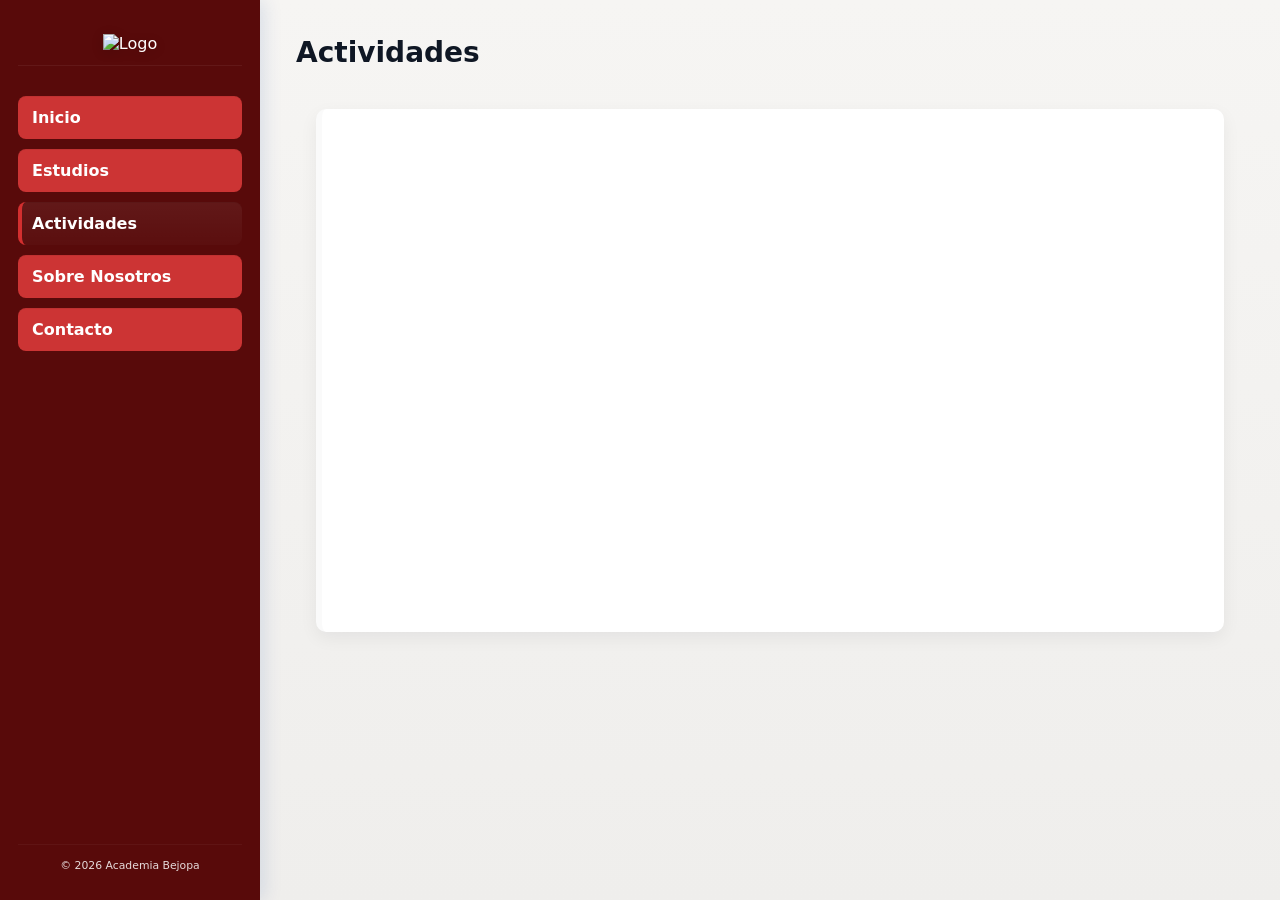
==== actividades.html @ 8824675e "Add files via upload" ====
<!-- actividades.html -->
<!doctype html>
<html lang="es">
<head>
  <meta charset="utf-8" />
  <meta name="viewport" content="width=device-width,initial-scale=1" />
  <title>Actividades</title>
  <link rel="icon" href="multimedia\iconweb.png" />
  <link rel="stylesheet" href="style.css">
</head>
<body>
  <div class="app">
    <!-- COPIA exacta del aside.sidebar -->
    <aside class="sidebar" aria-label="Navegación principal">
      <div class="sidebar__logo">
        <img src="c:\Users\javie\Documents\UNI\2º\Segundo\Bejopa\multimedia\logo.png" alt="Logo" />
      </div>
      <nav class="sidebar__nav" role="navigation" aria-label="Menú principal">
        <ul>
          <li><a href="index.html" class="nav-link" data-key="inicio">Inicio</a></li>
          <li><a href="estudios.html" class="nav-link" data-key="estudios">Estudios</a></li>
          <li><a href="actividades.html" class="nav-link" data-key="actividades">Actividades</a></li>
          <li><a href="sobre-nosotros.html" class="nav-link" data-key="sobre-nosotros">Sobre Nosotros</a></li>
          <li><a href="contacto.html" class="nav-link" data-key="contacto">Contacto</a></li>
        </ul>
      </nav>
      <div class="sidebar__footer">
        <small>© <span id="year"></span> Academia Bejopa</small>
      </div>
    </aside>

    <main class="main-content" id="main" tabindex="-1">
      <header class="page-header">
        <h1>Actividades</h1>
      </header>

      <section class="content-grid">
        <article class="card">
  <div class="video-wrapper">
    <div class="video-wrapper">
  <iframe 
    src="https://www.youtube.com/embed/0f6mT9cKXjU"
    title="BejopaVid"
    frameborder="0"
    allow="accelerometer; autoplay; clipboard-write; encrypted-media; gyroscope; picture-in-picture"
    allowfullscreen>
  </iframe>
</div>
  </div>
</article>
      </section>
    </main>
  </div>

  <script>
    (function () {
      const links = document.querySelectorAll('.nav-link');
      const path = location.pathname.split('/').pop() || 'index.html';
      links.forEach(a => {
        const href = a.getAttribute('href');
        if (href === path) a.classList.add('active');
      });
      document.getElementById('year').textContent = new Date().getFullYear();
    })();
  </script>
</body>
</html>
---- style.css ----
/* css/style.css
   Estilos globales para todo el proyecto "estética carpeta"
   Reemplaza las variables de color con los hex exactos de tu logo.
*/

/* ============================
   Variables globales (colores)
   ============================ */
:root{
  /* REEMPLAZA estos valores por los hex exactos del logo */
  /* Si tu logo no contiene azul, sustituye --blue-dark y --blue-light
     por los tonos que quieras usar basados en el logo. */
  --blue-dark: #0b3d91;    /* ejemplo: color azul oscuro del menú lateral */
  --blue-light: #1e5fb8;   /* ejemplo: tono más claro para los boxes del menú */
  --red-accent: #d32f2f;   /* ejemplo: rojo del logo (solo acento) */

  /* Neutros y tipografía */
  --bg: #f6f5f3;
  --surface: #ffffff;
  --muted: #6b7280;
  --text: #0f1724;

  --sidebar-width: 260px;
  --radius: 10px;
  --transition: 200ms ease;
  --max-content-width: 1100px;
  --font-family: "Inter", system-ui, -apple-system, "Segoe UI", Roboto, "Helvetica Neue", Arial;
}

/* ============================
   Reset y base
   ============================ */
*{box-sizing:border-box}
html,body{height:100%}
body{
  margin:0;
  font-family:var(--font-family);
  background:linear-gradient(180deg, var(--bg), #efeeec);
  color:var(--text);
  -webkit-font-smoothing:antialiased;
  -moz-osx-font-smoothing:grayscale;
}

/* ============================
   Layout principal
   ============================ */
.app{
  display:flex;
  min-height:100vh;
}

/* ----------------------------
   Sidebar lateral fijo
   ---------------------------- */
.sidebar{
  position:fixed;
  left:0;
  top:0;
  bottom:0;
  width:var(--sidebar-width);
  background:#580a0a;
  color:#fff;
  display:flex;
  flex-direction:column;
  align-items:center;
  padding:28px 18px;
  gap:18px;
  box-shadow: 4px 0 18px rgba(11,61,145,0.12);
  z-index:1000;
}

/* Logo centrado arriba */
.sidebar__logo{
  width:100%;
  display:flex;
  justify-content:center;
  align-items:center;
  padding:6px 0 12px;
  border-bottom:1px solid rgba(255,255,255,0.06);
}
.sidebar__logo img{
  max-width:140px;
  height:auto;
  display:block;
  filter: drop-shadow(0 2px 6px rgba(0,0,0,0.12));
}

/* Navegación vertical */
.sidebar__nav{
  width:100%;
  margin-top:12px;
  flex:1 1 auto;
  display:flex;
  align-items:flex-start;
}
.sidebar__nav ul{
  list-style:none;
  padding:0;
  margin:0;
  width:100%;
}
.sidebar__nav li{
  width:100%;
  margin-bottom:10px;
}

/* Cada opción como box ligeramente más claro */
.sidebar__nav a{
  display:block;
  width:100%;
  text-decoration:none;
  color:#fff;
  background:#cc3434;
  padding:12px 14px;
  border-radius:8px;
  font-weight:600;
  transition: transform var(--transition), box-shadow var(--transition), background var(--transition);
  box-shadow: 0 1px 0 rgba(0,0,0,0.06) inset;
}

/* Estado hover y focus */
.sidebar__nav a:hover,
.sidebar__nav a:focus{
  transform:translateY(-3px);
  box-shadow: 0 8px 18px rgba(11,61,145,0.18);
  outline:none;
}

/* Enlace activo (resaltado) */
.sidebar__nav a.active{
  background:linear-gradient(180deg, rgba(255,255,255,0.06), rgba(255,255,255,0.02));
  border-left:4px solid var(--red-accent); /* acento rojo sutil */
  padding-left:10px;
}

/* Footer del sidebar */
.sidebar__footer{
  width:100%;
  text-align:center;
  padding-top:12px;
  border-top:1px solid rgba(255,255,255,0.04);
  font-size:13px;
  color:rgba(255,255,255,0.85);
}

/* ============================
   Contenido principal (a la derecha del sidebar)
   ============================ */
.main-content{
  margin-left:var(--sidebar-width);
  padding:36px;
  width:calc(100% - var(--sidebar-width));
  min-height:100vh;
}

/* Cabecera de página */
.page-header{
  display:flex;
  align-items:center;
  justify-content:space-between;
  gap:12px;
  margin-bottom:18px;
}
.page-header h1{
  margin:0;
  font-size:28px;
  color:var(--text);
}

/* Grid de contenido tipo "boxes" (estética carpeta) */
.content-grid{
  max-width:var(--max-content-width);
  display:grid;
  grid-template-columns: repeat(auto-fit, minmax(280px, 1fr));
  gap:20px;
  margin: 40px auto;
  padding: 0 20px;
}
.content-grid h2 {
  font-size: 2rem;
  margin-bottom: 15px;
  color: #cc3434;
}

.ventajas {
  display: grid;
  grid-template-columns: repeat(auto-fit, minmax(230px, 1fr));
  gap: 25px;
  max-width: 1100px;
  margin: 50px auto;
  padding: 0 20px;
}

.ventaja-card {
  background: #ffffff;
  border-radius: 10px;
  padding: 25px;
  box-shadow: 0 4px 12px rgba(0,0,0,0.1);
  text-align: center;
}

.ventaja-card h3 {
  margin-bottom: 10px;
  font-size: 1.3rem;
  color: #cc3434;
}

.ventaja-card p {
  color: #000000;
  font-size: 1rem;
  line-height: 1.5;
}



/* Tarjetas / boxes */
.card{
  background:var(--surface);
  border-radius:var(--radius);
  padding:18px;
  box-shadow: 0 6px 18px rgba(15,23,36,0.06);
  border-left:6px solid rgba(0,0,0,0.02);
}

.card h2 {
  margin-top:0;
  margin-bottom:8px;
  font-size:18px;
  display:flex;
  align-items:center;
  justify-content:space-between;
}

.card-toggle-icon {
  font-size: 0.9rem;
  color: #cc3434;
  margin-left: 10px;
  transition: transform 0.2s ease;
}

/* Rotar icono cuando está abierto */
.card.card-open .card-toggle-icon {
  transform: rotate(180deg);
}

.card p{
  margin:0;
  color: #000;
  text-align: justify;
  line-height: 1.6;
  font-size: 1.1rem;}

/* ============================
   Pequeños acentos rojos (usar con moderación)
   ============================ */
.accent{
  color:var(--red-accent);
  font-weight:700;
}

/* ============================
   Responsive
   ============================ */
@media (max-width: 900px){
  :root{ --sidebar-width: 220px; }
  .sidebar__logo img{ max-width:120px; }
  .main-content{ padding:20px; }
}

@media (max-width: 720px){
  /* En pantallas pequeñas convertimos el sidebar en un header superior colapsable */
  .sidebar{
    position:relative;
    width:100%;
    height:auto;
    flex-direction:row;
    padding:12px;
    gap:12px;
  }
  .sidebar__nav{
    order:2;
    flex-direction:row;
    overflow:auto;
    width:auto;
  }
  .sidebar__nav ul{ display:flex; gap:8px; }
  .sidebar__nav li{ margin:0; }
  .sidebar__nav a{ white-space:nowrap; padding:8px 10px; border-radius:6px; }
  .main-content{ margin-left:0; width:100%; padding:16px; }
}

/* ============================
   Accesibilidad: foco visible
   ============================ */
a:focus{
  outline:3px solid rgba(255,255,255,0.12);
  outline-offset:2px;
}

.estudio-detalle {
  max-width: 900px;
  margin: 20px auto 40px;
  padding: 25px;
  background: #ffffff;
  border-radius: 10px;
  box-shadow: 0 4px 12px rgba(0,0,0,0.1);
  display: none;
  animation: fadeIn 0.3s ease;
}

.estudio-detalle.open {
  display: block;
}

.estudio-detalle img {
  width: 100%;
  max-height: 260px;
  object-fit: cover;
  border-radius: 8px;
  margin-bottom: 15px;
}

.estudio-detalle h3 {
  margin-top: 0;
  margin-bottom: 10px;
  color: #cc3434;
  font-size: 1.4rem;
}

.estudio-detalle p {
  color: #000;
  font-size: 1rem;
  line-height: 1.6;
  text-align: justify;
}

@keyframes fadeIn {
  from { opacity: 0; transform: translateY(10px); }
  to { opacity: 1; transform: translateY(0); }
}

.video-wrapper {
  position: relative;
  padding-bottom: 56.25%; /* 16:9 */
  height: 0;
  overflow: hidden;
  border-radius: 10px;
}

.video-wrapper iframe {
  position: absolute;
  top: 0;
  left: 0;
  width: 100%;
  height: 100%;
}

/* --- Contact Card --- */
.contact-card p {
  margin-bottom: 1.5rem;
  color: #444;
}

/* Contact info list */
.contact-info {
  display: flex;
  flex-direction: column;
  gap: 1rem;
  margin-bottom: 1.5rem;
}

.contact-item {
  display: flex;
  align-items: center;
  gap: 0.6rem;
  font-size: 1rem;
}

.contact-icon {
  font-size: 1.4rem;
}

.contact-link {
  color: #0066cc;
  text-decoration: none;
  font-weight: 600;
}

.contact-link:hover {
  text-decoration: underline;
}

/* Social buttons */
.social-buttons {
  display: flex;
  gap: 0.8rem;
  flex-wrap: wrap;
}

.btn-social {
  padding: 0.6rem 1.2rem;
  border-radius: 8px;
  font-weight: 600;
  color: white;
  text-decoration: none;
  transition: transform 0.2s ease, opacity 0.2s ease;
}

.btn-social:hover {
  transform: translateY(-3px);
  opacity: 0.9;
}

/* Colors for each platform */
.instagram {
  background: linear-gradient(45deg, #f09433, #e6683c, #dc2743, #cc2366, #bc1888);
}

.tiktok {
  background: #000;
  border: 2px solid #00f2ea;
}

.youtube {
  background: #ff0000;
}


/* Phone item */
.phone-item .contact-icon {
  color: #1a73e8;
}

.phone-link {
  font-size: 1.1rem;
  font-weight: 700;
  color: #1a73e8;
}

.phone-link:hover {
  text-decoration: underline;
}

/* Call button */
.btn-call {
  display: inline-block;
  margin-top: 1rem;
  padding: 0.8rem 1.4rem;
  background: #1a73e8;
  color: white;
  font-weight: 700;
  border-radius: 10px;
  text-decoration: none;
  text-align: center;
  transition: transform 0.2s ease, opacity 0.2s ease;
}

.btn-call:hover {
  transform: translateY(-3px);
  opacity: 0.9;
}

/* --- ABOUT CARD --- */
.about-card {
  padding: 2rem;
}

.about-card h2 {
  margin-bottom: 1.2rem;
  font-size: 1.8rem;
  color: #222;
}

/* Text formatting */
.about-text p {
  margin-bottom: 1.2rem;
  line-height: 1.7;
  font-size: 1.05rem;
  color: #444;
  text-align: justify;
}

/* Optional subtle highlight */
.about-text p:first-child {
  font-weight: 500;
  color: #333;
}

/* --- Estudio detalle --- */
.estudio-box {
  display: flex;
  gap: 2rem;
  background: #fff;
  padding: 2rem;
  border-radius: 15px;
  box-shadow: 0 4px 15px rgba(0,0,0,0.08);
  animation: fadeIn 0.3s ease;
}

.estudio-img img {
  width: 260px;
  height: auto;
  border-radius: 12px;
  object-fit: cover;
}

.estudio-content h3 {
  font-size: 1.8rem;
  margin-bottom: 1rem;
  color: #222;
}

.estudio-content p {
  font-size: 1.05rem;
  line-height: 1.6;
  color: #444;
  margin-bottom: 1.2rem;
}

.estudio-list {
  list-style: none;
  padding: 0;
  margin: 0;
}

.estudio-list li {
  margin-bottom: 0.5rem;
  font-size: 1.05rem;
  color: #333;
  font-weight: 500;
}

/* Responsive */
@media (max-width: 800px) {
  .estudio-box {
    flex-direction: column;
    text-align: center;
  }

  .estudio-img img {
    width: 100%;
  }
}

/* Fade animation */
@keyframes fadeIn {
  from { opacity: 0; transform: translateY(10px); }
  to { opacity: 1; transform: translateY(0); }
}

/* --- TEAM SECTION --- */

.team-card {
  padding: 2rem;
}

.team-filter {
  display: flex;
  gap: 1rem;
  margin-bottom: 2rem;
}

.filter-btn {
  background: #3b0f0f; /* burdeos oscuro */
  color: #fff;
  border: none;
  padding: 0.6rem 1.2rem;
  border-radius: 6px;
  cursor: pointer;
  font-weight: 600;
  transition: 0.2s ease;
}

.filter-btn:hover {
  background: #5a1a1a;
}

.filter-btn.active {
  background: #8b2b2b;
}

.team-container {
  display: grid;
  gap: 2rem;
}

.team-group {
  display: grid;
  grid-template-columns: repeat(auto-fit, minmax(220px, 1fr));
  gap: 2rem;
}

.team-member {
  background: #ffffff;
  border-radius: 14px;
  overflow: hidden;
  box-shadow: 0 4px 14px rgba(0,0,0,0.12);
  transition: transform 0.25s ease, box-shadow 0.25s ease;
  display: flex;
  flex-direction: column;
}

.team-member:hover {
  transform: translateY(-6px);
  box-shadow: 0 8px 20px rgba(0,0,0,0.18);
}

/* Contenedor de la imagen */

/* Imagen del miembro */
.team-photo {
  width: 65%;
  height: 360px;
  background: #ffffff;
  display: flex;
  justify-content: center;
  align-items: center;
  overflow: hidden;
  margin: 0 auto;
}

.team-photo img {
  width: 100%;
  height: 100%;
  object-fit: cover; /* llena el espacio */
}

/* Texto debajo */
.team-member h3 {
  margin: 1rem 0 0.3rem;
  text-align: center;
  font-size: 1.2rem;
  color: #3b0f0f;
}

.team-member p {
  margin: 0 0 1rem;
  text-align: center;
  color: #555;
}

.video-wrapper {
  position: relative;
  padding-bottom: 56.25%; /* 16:9 */
  height: 0;
  overflow: hidden;
  border-radius: 12px;
}

.video-wrapper iframe {
  position: absolute;
  top: 0;
  left: 0;
  width: 100%;
  height: 100%;
}
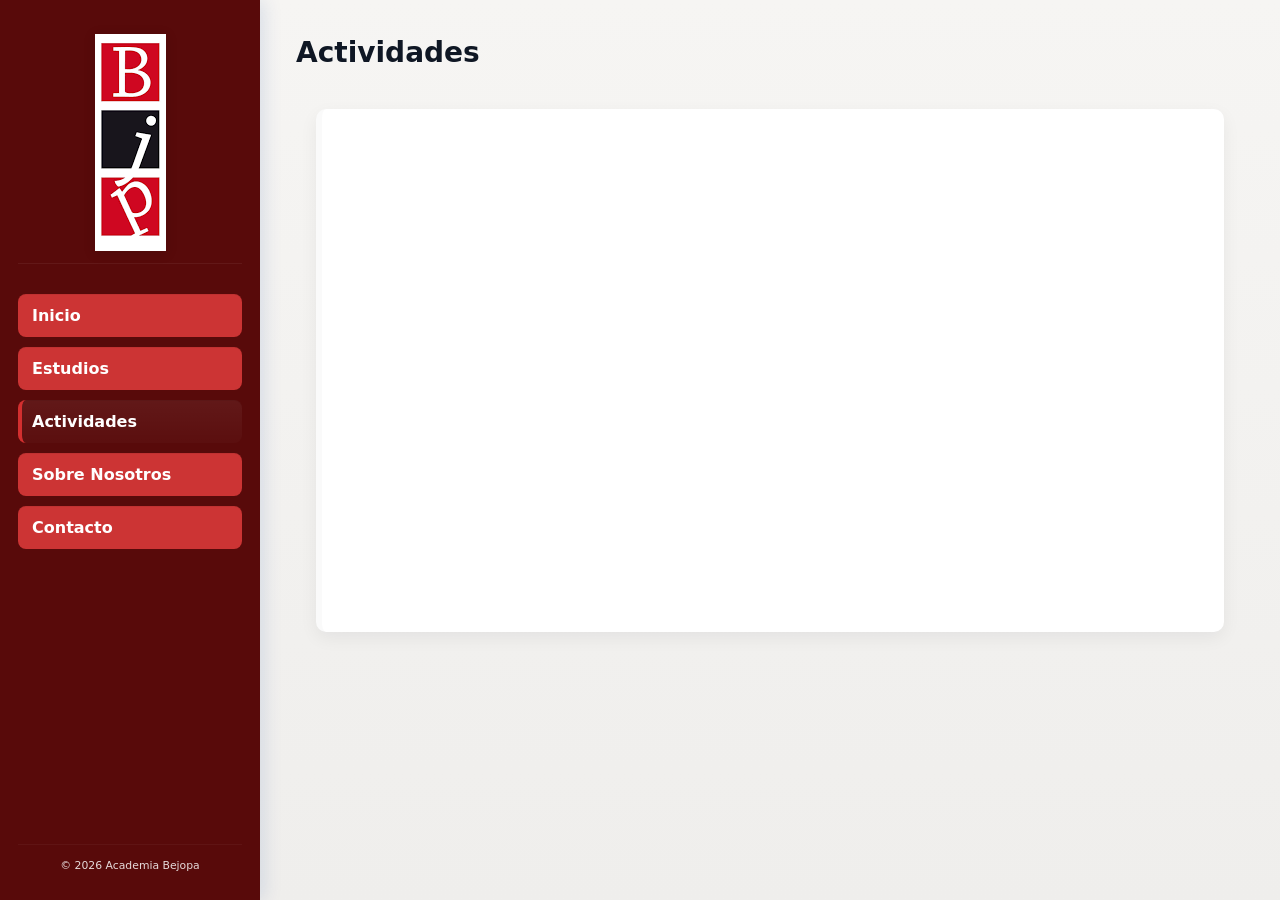
==== commit d6b318ef: "Update actividades.html" ====
--- a/actividades.html
+++ b/actividades.html
@@ -13,7 +13,7 @@
     <!-- COPIA exacta del aside.sidebar -->
     <aside class="sidebar" aria-label="Navegación principal">
       <div class="sidebar__logo">
-        <img src="c:\Users\javie\Documents\UNI\2º\Segundo\Bejopa\multimedia\logo.png" alt="Logo" />
+        <img src="multimedia\logo.png" alt="Logo" />
       </div>
       <nav class="sidebar__nav" role="navigation" aria-label="Menú principal">
         <ul>
@@ -64,4 +64,4 @@
     })();
   </script>
 </body>
-</html>+</html>
